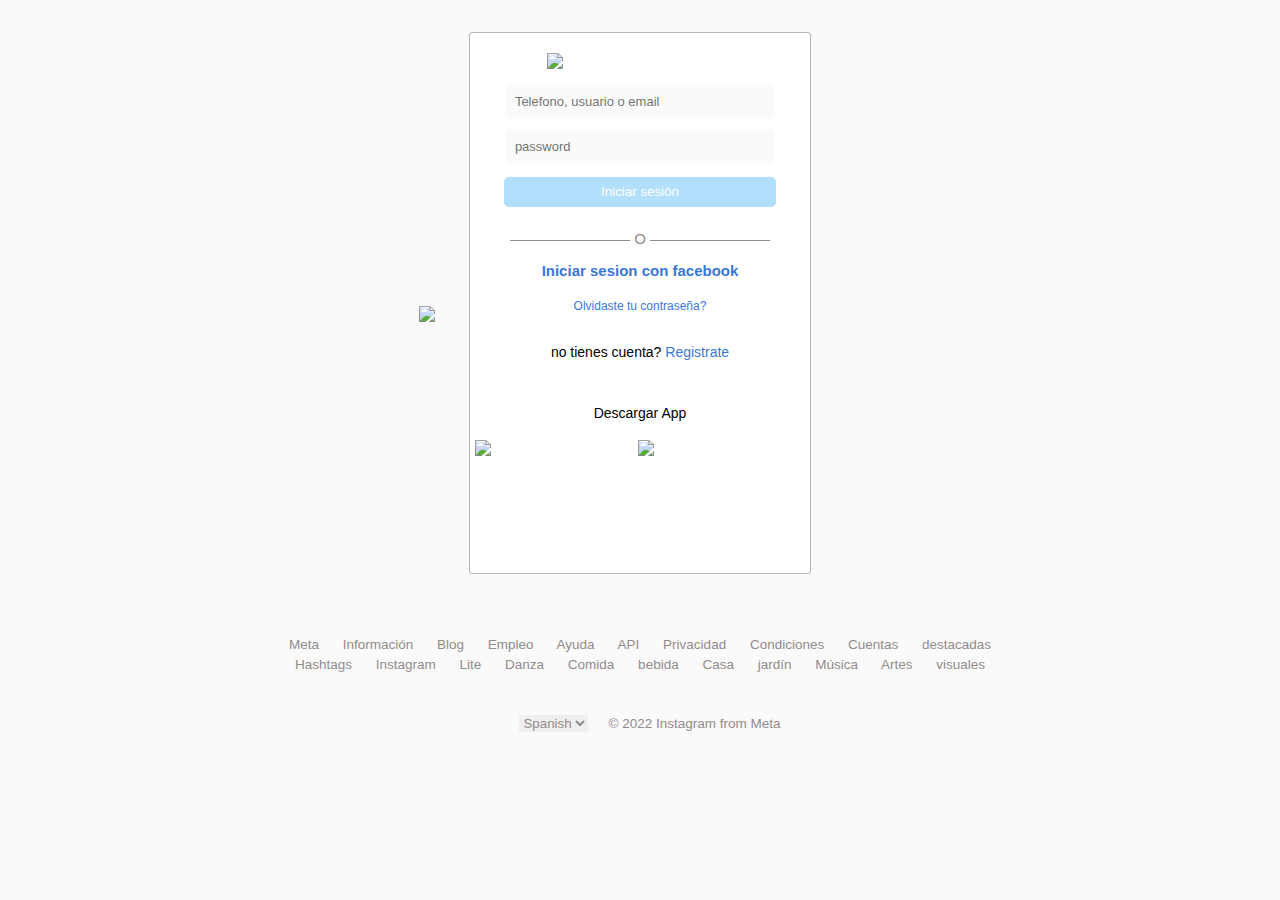
==== Index.html @ 1ac0430f "linea separadora" ====
<!DOCTYPE html>
<html lang="en">
  <head>
    <meta charset="UTF-8" />
    <meta http-equiv="X-UA-Compatible" content="IE=edge" />
    <meta name="viewport" content="width=device-width, initial-scale=1.0" />
    <title>Instagram</title>
    <link rel="stylesheet" href="css/styles.css" />
  </head>
  <body>
    <main>
      <section class="login">
        <div class="moviles" style="position: relative; left: 0; top: 0">
          <img
            class="fotoMoviles"
            src="/InstagramCopia/assets/img/moviles.png"
          />
          <img
            class="fotoMoviles2"
            src="/InstagramCopia/assets/img/ImagenInsta2.png"
          />
        </div>
        <div class="container__login">
          <img src="/InstagramCopia/assets/img/InstagramLogo.png" />
          <form class="form__login">
            <label for="fname"></label>
            <input
              type="text"
              id="fname"
              name="fname"
              placeholder="Telefono, usuario o email"
            />
            <label for="lname"></label>
            <input type="text" id="lname" name="lname" placeholder="password" />
          </form>
          <button class="boton__acceder">Iniciar sesión</button>
          <div class="login__hijo">
            <p>———————— O ————————</p>
            <a class="login__fb" href="www.facebook.com/"
              >Iniciar sesion con facebook</a
            ><br /><br />
            <a class="login__pass" href="https://" target="_blank"
              >Olvidaste tu contraseña?</a
            ><br /><br />
          </div>
          <div class="registro">
            <p>
              no tienes cuenta?
              <a class="link__registro" href="http://" target="_blank"
                >Registrate</a
              >
            </p>
            <br />
            <p>Descargar App</p>
          </div>
          <div class="link_google">
            <br />
            <img
              class="apple"
              src="/InstagramCopia/assets/img/applestore.png"
            />
            <img
              class="playstore"
              src="/InstagramCopia/assets/img/googleplay.png"
            />
          </div>
        </div>
      </section>
    </main>
    <footer class="footer">
      <div class="footer__otros">
        <p>
          Meta Información Blog Empleo Ayuda API Privacidad Condiciones Cuentas
          destacadas Hashtags Instagram Lite Danza Comida bebida Casa jardín
          Música Artes visuales
        </p>
      </div>
      <div class="footer__idiomas">
        <select name="'idiomas">
          <option>Spanish</option>
          <option>English</option>
          <option>French</option>
          <option>Russian</option>
        </select>
        <p>© 2022 Instagram from Meta</p>
      </div>
    </footer>
  </body>
</html>
---- css/styles.css ----
:root {
  /*esto es como declarar una variable en CSS */
  --blanco: #fff;
  --oscuro: #212121;
  --primario: #4daa93;
  --secundario: #0097a7;
  --fuente-suave: rgb(146, 139, 139);
  --gris: #b1b8b7;
  --prueba: rgba(255, 193, 7, 1);
  --fondo: #fafafa;
  --fuente-principal: 1.5rem;
}

/* globales */
html {
  font-size: 62.5%;
  /* Hack para los rems para que funcionen siempre como queremos*/
  box-sizing: border-box;
  /* hasta aqui */
}
body {
  font-size: var(--fuente-principal);
  font-family: helvetica, arial;
  background-color: var(--fondo);
}
a {
  text-decoration: none;
  color: #3b77d7;
}

.login {
  display: flex;
  justify-content: center;
  align-items: center;
  flex-wrap: wrap;
  width: 100%;
  height: 600px;
  background-color: var(--fondo);
  margin-top: 1.5rem;
  margin-bottom: 2rem;
  /* padding-right: 15rem; */
}
.moviles {
  display: none;
}
@media (min-width: 798px) {
  .moviles {
    display: block;
  }
  .fotoMoviles {
    z-index: -1;
    margin-left: -5rem;
  }
  .fotoMoviles2 {
    position: absolute;
    z-index: 1;
    top: 26px;
    left: 106px;
    width: 60.5%;
  }
}

.container__login {
  display: flex;
  flex-direction: column;
  align-items: center;
  width: 340px;
  height: 520px;
  background-color: var(--blanco);
  padding-top: 2rem;
  border: 1px solid var(--gris);
  border-radius: 3px;
  margin-bottom: 25px;
}
.container__login img {
  width: 55%;
}

.form__login {
  display: flex;
  flex-direction: column;
  align-items: center;
  justify-content: center;
  width: 80%;
  margin-top: 1rem;
}
.form__login input {
  margin: 0.5rem;
  padding: 1rem;
  width: 92%;
  font-size: 13px;
  border-color: #b1b8b7;
  border-radius: 5px;
  border: 0;
  background-color: var(--fondo);
}

.boton__acceder {
  cursor: pointer;
  width: 80%;
  background-color: rgba(0, 149, 246, 0.3);
  margin-top: 0.8rem;
  margin-bottom: 0.8rem;
  opacity: 1;
  color: var(--blanco);
  border: 0;
  height: 3rem;
  border-radius: 5px;
}
.login__hijo {
  text-align: center;
}
.login__hijo p {
  color: var(--fuente-suave);
}
.login__fb {
  color: #3b77d7;
  font-size: 15px;
  font-weight: bold;
}
.login__pass {
  color: #3b77d7;
  font-size: 12px;
}
.registro {
  background-color: var(--blanco);
}
.registro p {
  text-align: center;
  font-size: 14px;
}

.link_google {
  width: 100%;
  display: flex;
  align-items: space-between;
}
.link_google img {
  width: 45%;
  margin: 0.5rem;
}

.footer {
  text-align: center;
  font-size: 0.9em;
  color: var(--fuente-suave);
  margin-left: 25rem;
  margin-right: 25rem;
}
.footer__otros {
  word-spacing: 2rem;
  line-height: 2rem;
  margin: 2rem;
}
.footer__idiomas {
  display: flex;
  align-items: center;
  justify-content: center;
  color: var(--fuente-suave);
}

.footer__idiomas select {
  border: none;
  margin: 2rem;
  color: var(--fuente-suave);
}
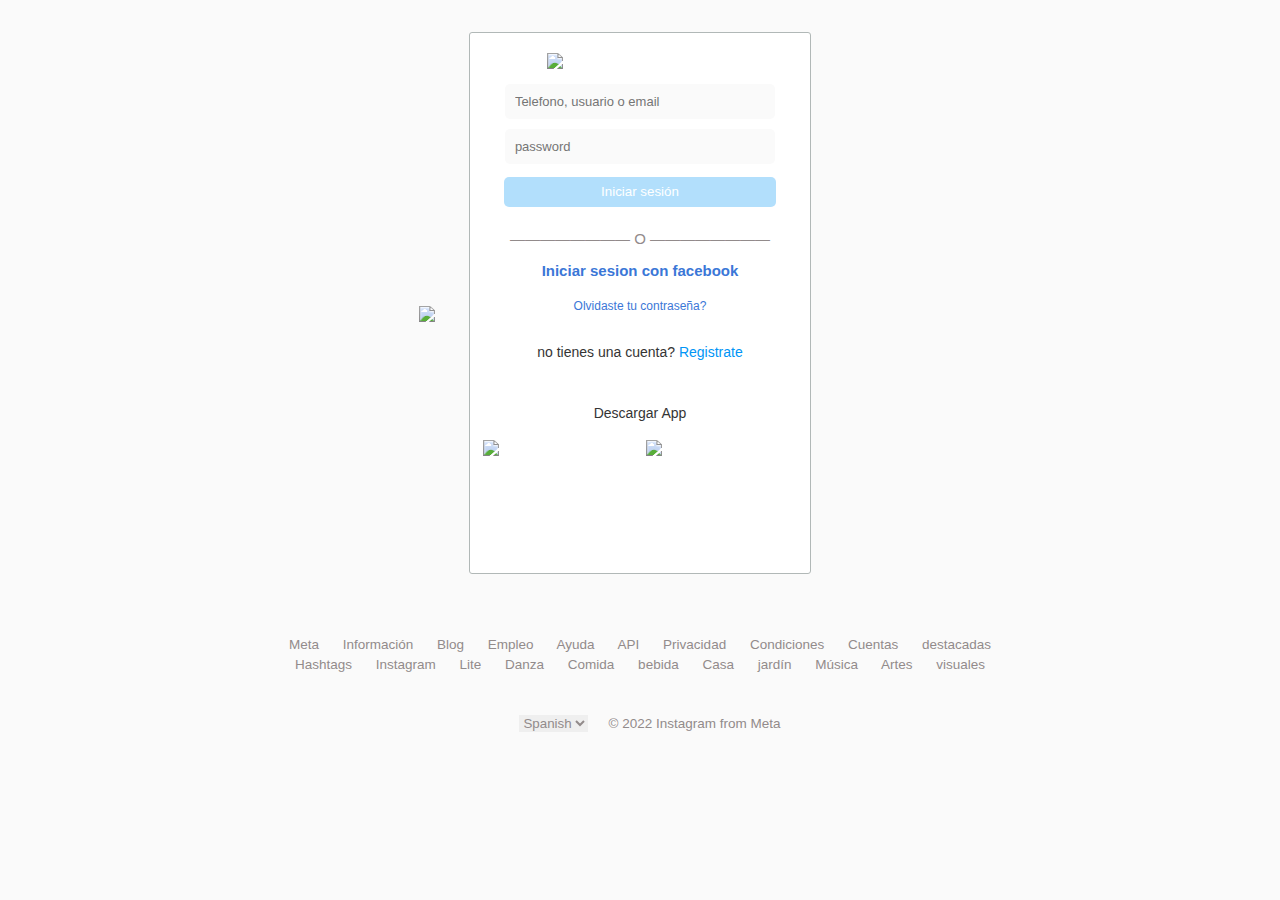
==== commit b1a93904: "carrusel fotos terminado" ====
--- a/Index.html
+++ b/Index.html
@@ -9,15 +9,23 @@
   </head>
   <body>
     <main>
-      <section class="login">
+      <section class="login w3-content w3-section">
         <div class="moviles" style="position: relative; left: 0; top: 0">
           <img
             class="fotoMoviles"
             src="/InstagramCopia/assets/img/moviles.png"
           />
           <img
-            class="fotoMoviles2"
+            class="fade-in fotoMoviles2 mySlides w3-animate-fading"
             src="/InstagramCopia/assets/img/ImagenInsta2.png"
+          />
+          <img
+            class="fade-in fotoMoviles2 mySlides w3-animate-fading"
+            src="/InstagramCopia/assets/img/imagenInsta.png"
+          />
+          <img
+            class="fade-in fotoMoviles2 mySlides w3-animate-fading"
+            src="/InstagramCopia/assets/img/imagenInsta3.png"
           />
         </div>
         <div class="container__login">
@@ -45,7 +53,7 @@
           </div>
           <div class="registro">
             <p>
-              no tienes cuenta?
+              no tienes una cuenta?
               <a class="link__registro" href="http://" target="_blank"
                 >Registrate</a
               >
@@ -85,5 +93,6 @@
         <p>© 2022 Instagram from Meta</p>
       </div>
     </footer>
+    <script src="script.js"></script>
   </body>
 </html>
--- a/css/styles.css
+++ b/css/styles.css
@@ -25,7 +25,7 @@
 }
 a {
   text-decoration: none;
-  color: #3b77d7;
+  color: #0095f6;
 }
 
 .login {
@@ -124,6 +124,7 @@
 }
 .registro {
   background-color: var(--blanco);
+  color: #343434;
 }
 .registro p {
   text-align: center;
@@ -134,6 +135,7 @@
   width: 100%;
   display: flex;
   align-items: space-between;
+  margin-left: 1.5rem;
 }
 .link_google img {
   width: 45%;
@@ -164,3 +166,70 @@
   margin: 2rem;
   color: var(--fuente-suave);
 }
+/* clase fade para imagenes en carrusel */
+.fade-in {
+  animation: fadeIn ease 8s;
+  -webkit-animation: fadeIn ease 8s;
+  -moz-animation: fadeIn ease 8s;
+  -o-animation: fadeIn ease 8s;
+  -ms-animation: fadeIn ease 8s;
+}
+@keyframes fadeIn {
+  0% {
+    opacity: 0.2;
+  }
+  50% {
+    opacity: 1;
+  }
+  100% {
+    opacity: 0;
+  }
+}
+
+@-moz-keyframes fadeIn {
+  0% {
+    opacity: 0.2;
+  }
+  50% {
+    opacity: 1;
+  }
+  100% {
+    opacity: 0;
+  }
+}
+
+@-webkit-keyframes fadeIn {
+  0% {
+    opacity: 0.2;
+  }
+  50% {
+    opacity: 1;
+  }
+  100% {
+    opacity: 0;
+  }
+}
+
+@-o-keyframes fadeIn {
+  0% {
+    opacity: 0.2;
+  }
+  50% {
+    opacity: 1;
+  }
+  100% {
+    opacity: 0;
+  }
+}
+
+@-ms-keyframes fadeIn {
+  0% {
+    opacity: 0.2;
+  }
+  50% {
+    opacity: 1;
+  }
+  100% {
+    opacity: 0;
+  }
+}
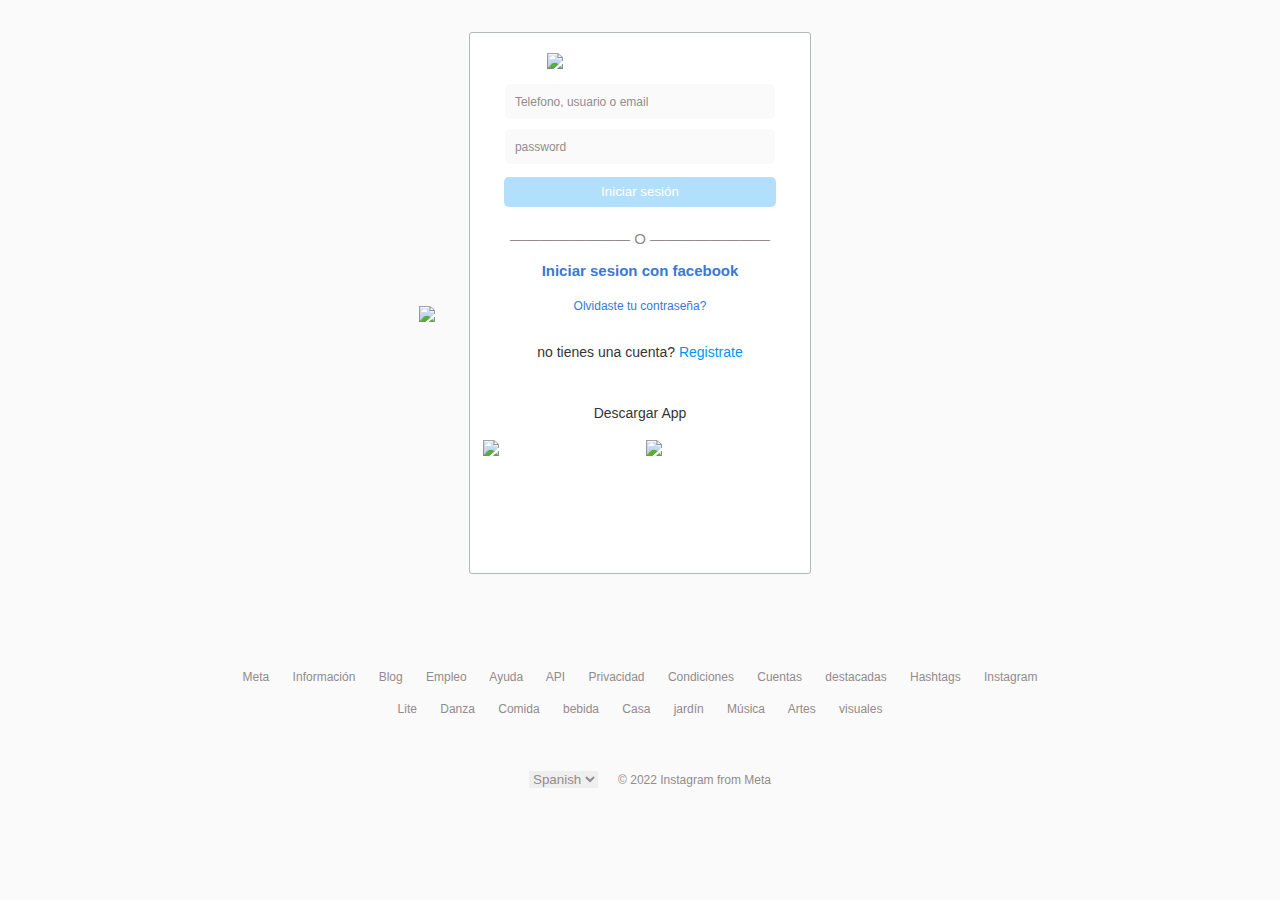
==== commit 4879e39e: "pseudoclase placeholder y footer" ====
--- a/Index.html
+++ b/Index.html
@@ -77,10 +77,10 @@
     </main>
     <footer class="footer">
       <div class="footer__otros">
-        <p>
-          Meta Información Blog Empleo Ayuda API Privacidad Condiciones Cuentas
-          destacadas Hashtags Instagram Lite Danza Comida bebida Casa jardín
-          Música Artes visuales
+        <p> Meta Información Blog Empleo Ayuda API Privacidad Condiciones Cuentas
+          destacadas Hashtags Instagram</p> 
+          <p>Lite Danza Comida bebida Casa jardín
+          Música Artes visuales</p>
         </p>
       </div>
       <div class="footer__idiomas">
--- a/css/styles.css
+++ b/css/styles.css
@@ -94,6 +94,10 @@
   border: 0;
   background-color: var(--fondo);
 }
+.form__login input::placeholder {
+  color: var(--fuente-suave);
+  font-size: 1.2rem;
+}
 
 .boton__acceder {
   cursor: pointer;
@@ -143,11 +147,12 @@
 }
 
 .footer {
+  display: flex;
+  flex-direction: column;
+  align-items: center;
   text-align: center;
-  font-size: 0.9em;
-  color: var(--fuente-suave);
-  margin-left: 25rem;
-  margin-right: 25rem;
+  font-size: 1.2rem;
+  color: var(--fuente-suave);
 }
 .footer__otros {
   word-spacing: 2rem;
@@ -164,15 +169,16 @@
 .footer__idiomas select {
   border: none;
   margin: 2rem;
+  /*pese al footer le tuve que poner el color otra vez*/
   color: var(--fuente-suave);
 }
 /* clase fade para imagenes en carrusel */
 .fade-in {
-  animation: fadeIn ease 8s;
-  -webkit-animation: fadeIn ease 8s;
-  -moz-animation: fadeIn ease 8s;
-  -o-animation: fadeIn ease 8s;
-  -ms-animation: fadeIn ease 8s;
+  animation: fadeIn ease 12s;
+  -webkit-animation: fadeIn ease 12s;
+  -moz-animation: fadeIn ease 12s;
+  -o-animation: fadeIn ease 12s;
+  -ms-animation: fadeIn ease 12s;
 }
 @keyframes fadeIn {
   0% {
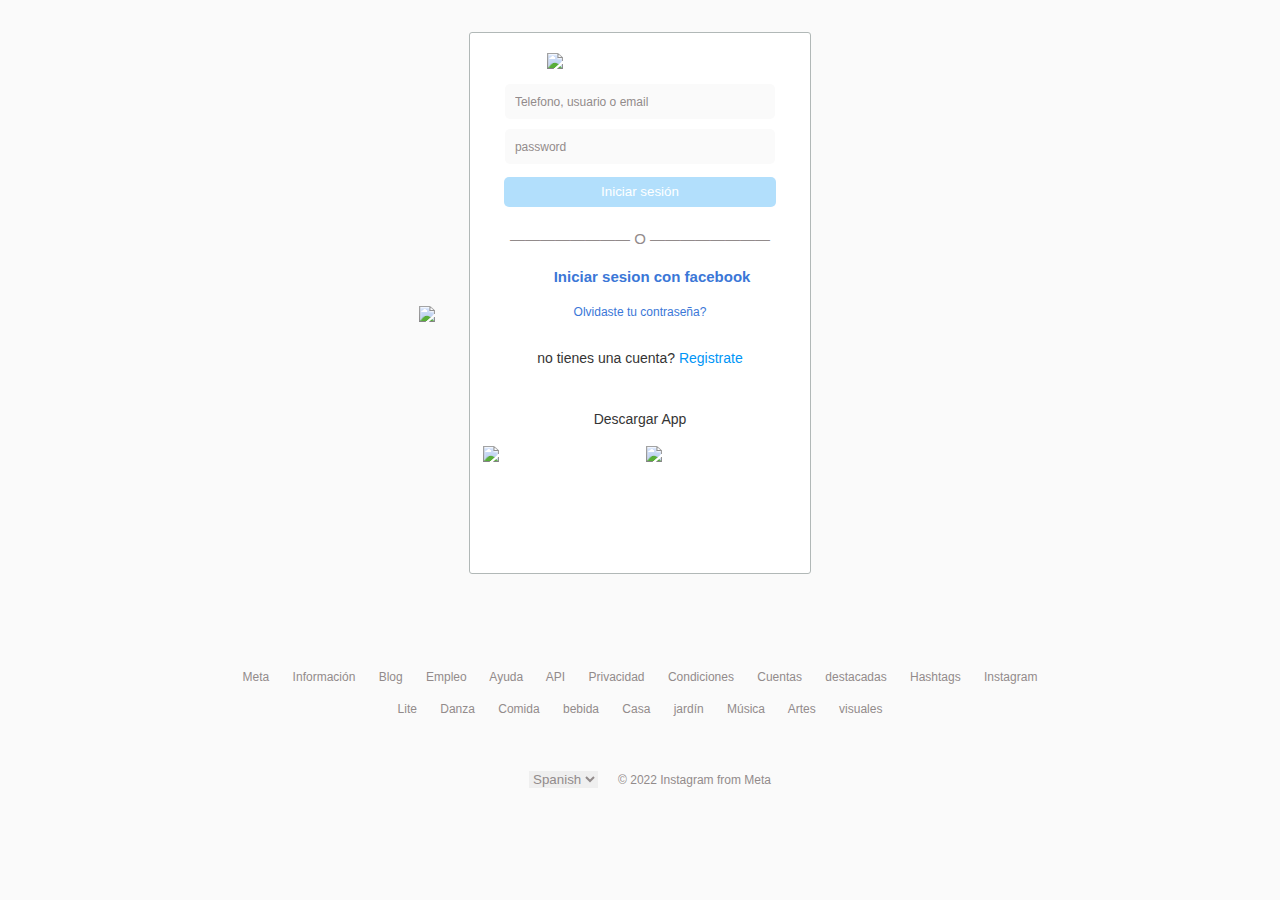
==== commit a119e2f0: "logo Facebook" ====
--- a/Index.html
+++ b/Index.html
@@ -45,7 +45,8 @@
           <div class="login__hijo">
             <p>———————— O ————————</p>
             <a class="login__fb" href="www.facebook.com/"
-              >Iniciar sesion con facebook</a
+              ><iframe src="/InstagramCopia/assets/svg/facebook-svgrepo-com.svg " width="20px" height="20px" overflow="hidden"></iframe>
+              Iniciar sesion con facebook</a
             ><br /><br />
             <a class="login__pass" href="https://" target="_blank"
               >Olvidaste tu contraseña?</a
--- a/css/styles.css
+++ b/css/styles.css
@@ -27,6 +27,10 @@
   text-decoration: none;
   color: #0095f6;
 }
+iframe {
+  border: none;
+  color: blue;
+}
 
 .login {
   display: flex;
@@ -111,6 +115,7 @@
   height: 3rem;
   border-radius: 5px;
 }
+
 .login__hijo {
   text-align: center;
 }
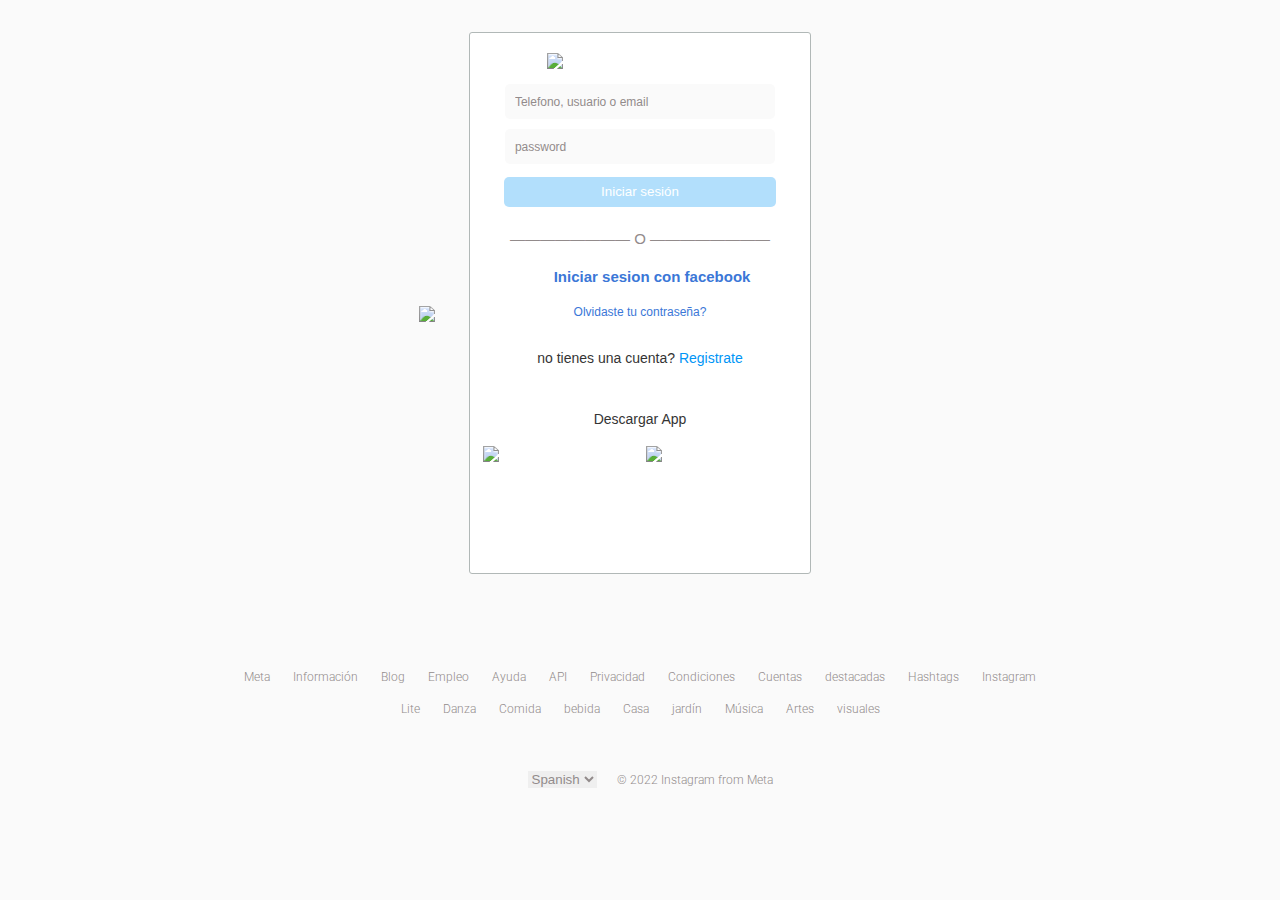
==== commit 0b1c58c1: "fuente roboto" ====
--- a/Index.html
+++ b/Index.html
@@ -5,6 +5,9 @@
     <meta http-equiv="X-UA-Compatible" content="IE=edge" />
     <meta name="viewport" content="width=device-width, initial-scale=1.0" />
     <title>Instagram</title>
+    <link rel="preconnect" href="https://fonts.googleapis.com">
+<link rel="preconnect" href="https://fonts.gstatic.com" crossorigin>
+<link href="https://fonts.googleapis.com/css2?family=Roboto:wght@100;300;400;700&display=swap" rel="stylesheet">
     <link rel="stylesheet" href="css/styles.css" />
   </head>
   <body>
--- a/css/styles.css
+++ b/css/styles.css
@@ -87,6 +87,7 @@
   justify-content: center;
   width: 80%;
   margin-top: 1rem;
+  font-family: -apple-system, Roboto, "Helvetica Neue", sans-serif, arial;
 }
 .form__login input {
   margin: 0.5rem;
@@ -97,6 +98,7 @@
   border-radius: 5px;
   border: 0;
   background-color: var(--fondo);
+  outline: 0;
 }
 .form__login input::placeholder {
   color: var(--fuente-suave);
@@ -152,6 +154,8 @@
 }
 
 .footer {
+  font-family: roboto;
+  font-weight: 300;
   display: flex;
   flex-direction: column;
   align-items: center;
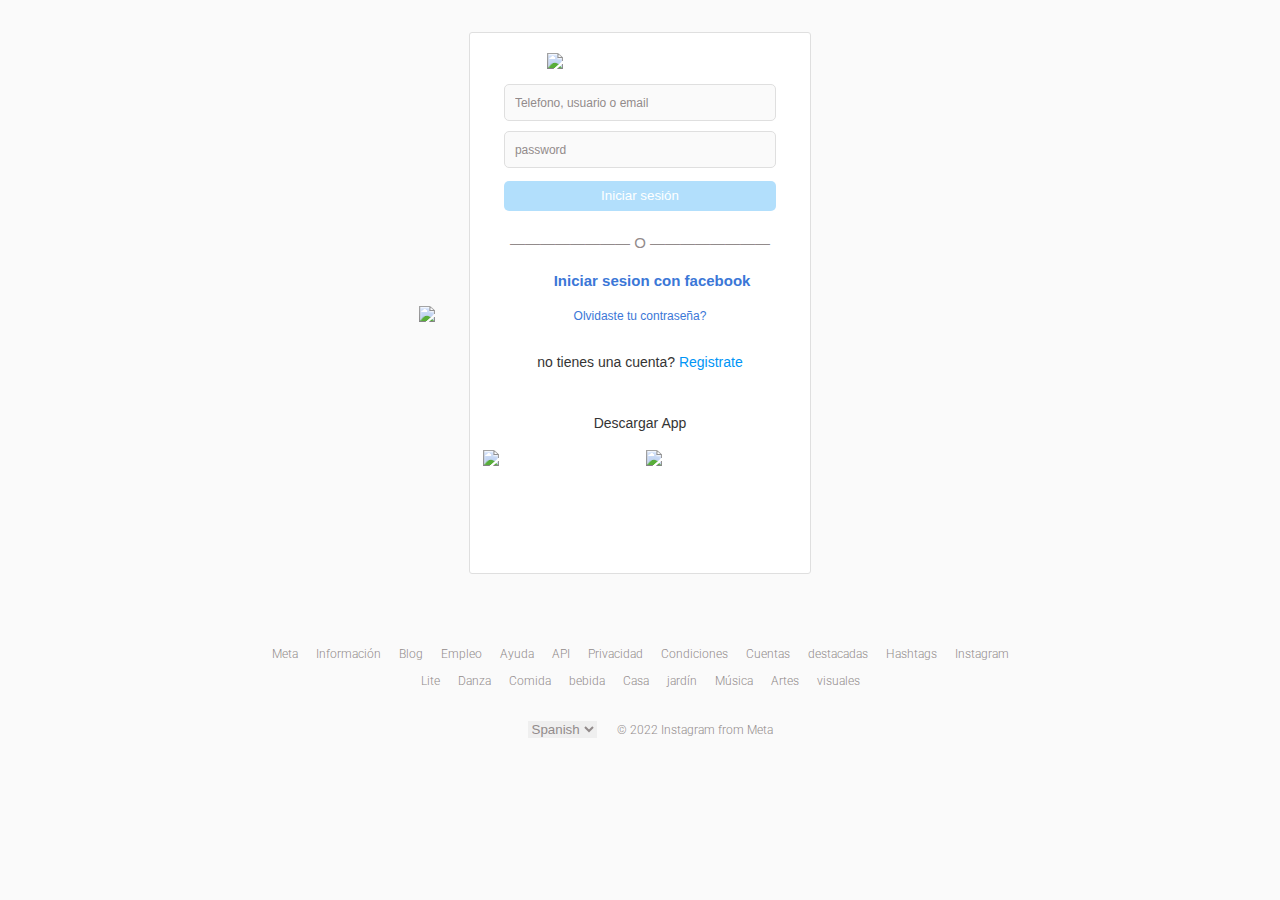
==== commit 1a958b80: "links creados" ====
--- a/Index.html
+++ b/Index.html
@@ -44,7 +44,7 @@
             <label for="lname"></label>
             <input type="text" id="lname" name="lname" placeholder="password" />
           </form>
-          <button class="boton__acceder">Iniciar sesión</button>
+          <button class="boton__acceder" onclick="window.location.href ='main.html';">Iniciar sesión</button>
           <div class="login__hijo">
             <p>———————— O ————————</p>
             <a class="login__fb" href="www.facebook.com/"
--- a/css/styles.css
+++ b/css/styles.css
@@ -5,7 +5,7 @@
   --primario: #4daa93;
   --secundario: #0097a7;
   --fuente-suave: rgb(146, 139, 139);
-  --gris: #b1b8b7;
+  --gris: #dfdfdf;
   --prueba: rgba(255, 193, 7, 1);
   --fondo: #fafafa;
   --fuente-principal: 1.5rem;
@@ -96,7 +96,7 @@
   font-size: 13px;
   border-color: #b1b8b7;
   border-radius: 5px;
-  border: 0;
+  border: 1px solid var(--gris);
   background-color: var(--fondo);
   outline: 0;
 }
@@ -104,7 +104,6 @@
   color: var(--fuente-suave);
   font-size: 1.2rem;
 }
-
 .boton__acceder {
   cursor: pointer;
   width: 80%;
@@ -164,9 +163,8 @@
   color: var(--fuente-suave);
 }
 .footer__otros {
-  word-spacing: 2rem;
-  line-height: 2rem;
-  margin: 2rem;
+  word-spacing: 1.5rem;
+  line-height: 1.5rem;
 }
 .footer__idiomas {
   display: flex;
@@ -248,3 +246,117 @@
     opacity: 0;
   }
 }
+/* <-----MAIN------> */
+
+.navegacion {
+  position: fixed;
+  background-color: #0095f6;
+  width: 100%;
+  border-bottom: 1px solid var(--gris);
+  display: flex;
+  justify-content: center;
+  padding: 5px 0;
+  z-index: 1;
+}
+.nav-caja1 {
+  background-color: yellow;
+  width: 70%;
+  max-width: 1000px;
+  /* height: 100%; */
+  display: flex;
+  justify-content: space-between;
+  align-items: center;
+}
+.nav-caja1 img {
+  height: 50px;
+  margin-top: 5px;
+}
+.form-busqueda {
+  margin-bottom: 20px;
+}
+.busqueda {
+  position: absolute;
+  left: 50%;
+  /* transform: translateX(-50%); */
+  width: 20rem;
+  height: 2.5rem;
+  border: 1px solid var(--gris);
+  border-radius: 2px;
+  color: rgba(0, 0, 0, 0.5);
+  text-align: center;
+  outline: 0;
+}
+.nav-items {
+  position: relative;
+  height: 30px;
+}
+.nav-iconos {
+  height: 100%;
+  cursor: pointer;
+  margin: 0 10px;
+  display: inline-block;
+}
+
+.usuario-icono img {
+  width: 50px;
+  border-radius: 50%;
+}
+.main {
+  width: 100%;
+  padding: 60px;
+  display: flex;
+  justify-content: center;
+  /* margin-top: 50px; */
+  background-color: #4daa93;
+}
+.contenedor {
+  width: 70%;
+  background-color: #0095f6;
+  display: grid;
+  grid-template-columns: 60% 40%;
+  gap: 300px;
+}
+.lado-izquierdo {
+  display: flex;
+  flex-direction: column;
+}
+.contenedor-estado {
+  width: 100%;
+  height: 120px;
+  background-color: #fff;
+  border: 1px solid var(--gris);
+  padding: 10px;
+  padding-right: 0;
+  border-radius: 2px;
+  display: flex;
+  align-items: center;
+  /* desplazamiento lateral */
+  overflow: hidden;
+  overflow-x: auto;
+}
+.contenedor-estado::-webkit-scrollbar {
+  display: none;
+}
+.cartas-estado {
+  flex: 0 0 auto;
+  width: 80%;
+  max-width: 80px;
+  display: flex;
+  flex-direction: column;
+  align-items: center;
+  margin-right: 15px;
+}
+.carta-perfil {
+  width: 70px;
+  height: 70px;
+  border-radius: 50%;
+  overflow: hidden;
+  padding: 3px;
+  background: linear-gradient(45deg, rgb(255, 230, 0), rgb(242, 55, 223) 80%);
+}
+.carta-perfil img {
+  width: 100%;
+  height: 100%;
+  object-fit: cover;
+  border-radius: 50%;
+}
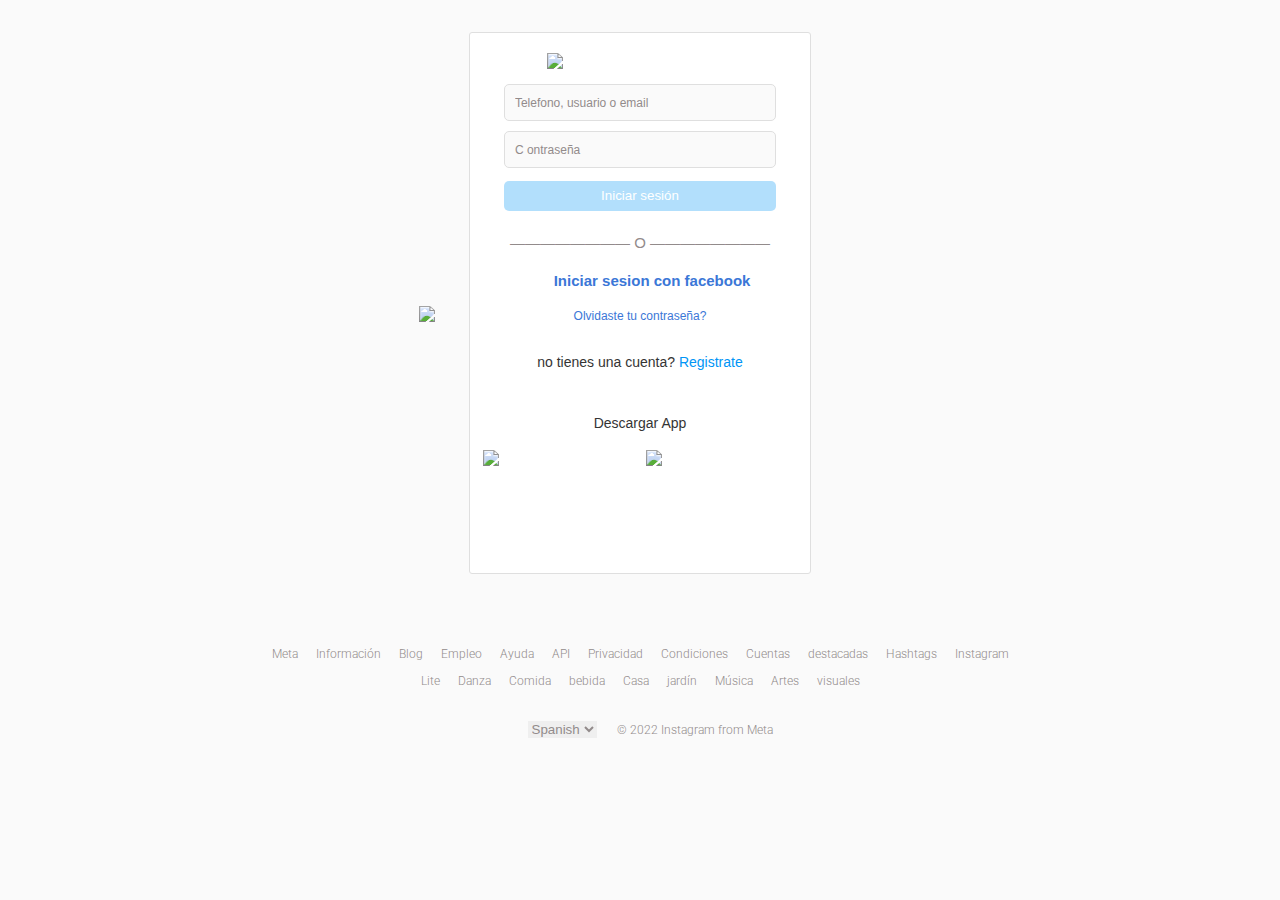
==== commit 898c4c3d: "mas funciones" ====
--- a/Index.html
+++ b/Index.html
@@ -9,6 +9,7 @@
 <link rel="preconnect" href="https://fonts.gstatic.com" crossorigin>
 <link href="https://fonts.googleapis.com/css2?family=Roboto:wght@100;300;400;700&display=swap" rel="stylesheet">
     <link rel="stylesheet" href="css/styles.css" />
+    <link rel="icon" href="assets/img/fav-instagram.png">
   </head>
   <body>
     <main>
@@ -42,11 +43,11 @@
               placeholder="Telefono, usuario o email"
             />
             <label for="lname"></label>
-            <input type="text" id="lname" name="lname" placeholder="password" />
+            <input type="password" id="lname" name="lname" placeholder="C ontraseña" />
           </form>
           <button class="boton__acceder" onclick="window.location.href ='main.html';">Iniciar sesión</button>
           <div class="login__hijo">
-            <p>———————— O ————————</p>
+            <p> ———————— O ———————— </p>
             <a class="login__fb" href="www.facebook.com/"
               ><iframe src="/InstagramCopia/assets/svg/facebook-svgrepo-com.svg " width="20px" height="20px" overflow="hidden"></iframe>
               Iniciar sesion con facebook</a
@@ -92,6 +93,7 @@
           <option>Spanish</option>
           <option>English</option>
           <option>French</option>
+          <option>German</option>
           <option>Russian</option>
         </select>
         <p>© 2022 Instagram from Meta</p>
--- a/css/styles.css
+++ b/css/styles.css
@@ -22,6 +22,7 @@
   font-size: var(--fuente-principal);
   font-family: helvetica, arial;
   background-color: var(--fondo);
+  min-width: 440px;
 }
 a {
   text-decoration: none;
@@ -87,7 +88,8 @@
   justify-content: center;
   width: 80%;
   margin-top: 1rem;
-  font-family: -apple-system, Roboto, "Helvetica Neue", sans-serif, arial;
+  font-family: -apple-system, "Roboto", Roboto, "Helvetica Neue", sans-serif,
+    arial;
 }
 .form__login input {
   margin: 0.5rem;
@@ -250,17 +252,17 @@
 
 .navegacion {
   position: fixed;
-  background-color: #0095f6;
   width: 100%;
   border-bottom: 1px solid var(--gris);
   display: flex;
   justify-content: center;
-  padding: 5px 0;
+  padding: 3px 0;
   z-index: 1;
+  background-color: var(--blanco);
 }
 .nav-caja1 {
-  background-color: yellow;
   width: 70%;
+  min-width: 420px;
   max-width: 1000px;
   /* height: 100%; */
   display: flex;
@@ -268,16 +270,19 @@
   align-items: center;
 }
 .nav-caja1 img {
-  height: 50px;
+  height: 40px;
   margin-top: 5px;
+  display: flex;
+  align-items: center;
+  justify-content: space-between;
 }
 .form-busqueda {
-  margin-bottom: 20px;
+  margin-bottom: 25px;
 }
 .busqueda {
   position: absolute;
-  left: 50%;
-  /* transform: translateX(-50%); */
+  left: 40%;
+  transform: translateX(-30%);
   width: 20rem;
   height: 2.5rem;
   border: 1px solid var(--gris);
@@ -286,42 +291,46 @@
   text-align: center;
   outline: 0;
 }
-.nav-items {
+/* .nav-items {
   position: relative;
   height: 30px;
+} */
+.nav-items svg {
+  margin-bottom: 12px;
 }
 .nav-iconos {
   height: 100%;
   cursor: pointer;
-  margin: 0 10px;
+  margin: 0 1.5rem;
   display: inline-block;
 }
 
 .usuario-icono img {
-  width: 50px;
+  width: 45px;
   border-radius: 50%;
 }
 .main {
   width: 100%;
-  padding: 60px;
+  padding: 6rem;
   display: flex;
   justify-content: center;
   /* margin-top: 50px; */
-  background-color: #4daa93;
+  font-family: "Roboto", Roboto, "arial", "Helvetica Neue";
 }
 .contenedor {
   width: 70%;
-  background-color: #0095f6;
+  max-width: 100rem;
   display: grid;
   grid-template-columns: 60% 40%;
-  gap: 300px;
-}
-.lado-izquierdo {
+  gap: 30px;
+}
+.col-izquierda {
   display: flex;
   flex-direction: column;
+  min-width: 375px;
 }
 .contenedor-estado {
-  width: 100%;
+  width: 98.3%;
   height: 120px;
   background-color: #fff;
   border: 1px solid var(--gris);
@@ -346,7 +355,7 @@
   align-items: center;
   margin-right: 15px;
 }
-.carta-perfil {
+.foto-perfil {
   width: 70px;
   height: 70px;
   border-radius: 50%;
@@ -354,9 +363,209 @@
   padding: 3px;
   background: linear-gradient(45deg, rgb(255, 230, 0), rgb(242, 55, 223) 80%);
 }
-.carta-perfil img {
+.foto-perfil img {
   width: 100%;
   height: 100%;
   object-fit: cover;
   border-radius: 50%;
 }
+
+.usuario {
+  width: 100%;
+  overflow: hidden;
+  text-align: center;
+  font-size: 12px;
+  margin-top: 5px;
+  color: rgba(0, 0, 0, 0.5);
+}
+.post {
+  width: 100%;
+  background-color: var(--blanco);
+  height: 60rem;
+  border: 1px solid var(--gris);
+  margin: 0rem;
+}
+.info {
+  width: 100%;
+  height: 9rem;
+  display: flex;
+  justify-content: space-between;
+  align-items: center;
+  padding: 0 2rem;
+}
+.info .usuario {
+  width: auto;
+  font-weight: bold;
+  font-size: 1.4rem;
+  color: black;
+  margin-left: 1rem;
+}
+.info .user {
+  display: flex;
+  align-items: center;
+}
+.info .user-imagen {
+  width: 50%;
+  height: 50%;
+  padding: 0;
+  background: none;
+}
+.info .user-imagen img {
+  border: none;
+}
+.post-imagen {
+  width: 100%;
+  height: 50rem;
+  object-fit: cover;
+}
+.contenido-post {
+  width: 100%;
+  padding: 2rem;
+}
+.likes {
+  font-weight: bold;
+}
+.descripcion {
+  margin: 1rem;
+  font-size: 14;
+  line-height: 5rem;
+}
+.descripcion span {
+  font-weight: bold;
+  margin-right: 1rem;
+}
+.hora-post {
+  color: rgba(0, 0, 0, 0.5);
+  font-size: 12px;
+}
+.contendor-comentarios {
+  width: 100%;
+  height: 5rem;
+  border-top: 1px solid var(--gris);
+  display: flex;
+  justify-content: space-between;
+  align-items: center;
+}
+.contendor-comentarios .icono {
+  height: 3rem;
+  border-radius: 50%;
+}
+.caja-comentarios {
+  border: none;
+  outline: none;
+  width: 80%;
+  height: 5rem;
+  font-size: 1.4rem;
+}
+.boton-comentario {
+  width: 70%;
+  height: 100%;
+  background: none;
+  border: none;
+  outline: none;
+  cursor: pointer;
+  text-transform: capitalize;
+  font-size: 1.6rem;
+  color: (0, 162, 255);
+  opacity: 0.5;
+}
+
+.col-derecha {
+  padding: 20px;
+  display: flex;
+  align-items: flex-start;
+  justify-content: space-between;
+}
+
+.foto-perfil {
+  width: fit-content;
+
+  margin-bottom: 10px;
+}
+
+.perfil .foto-perfil {
+  flex: 0 0 auto;
+  padding: 0;
+  background: none;
+  width: 70px;
+  height: 70px;
+  margin-right: 10px;
+}
+
+.perfil .foto-perfil img {
+  border: none;
+  width: 70px;
+  height: 70px;
+}
+
+.perfil .usuario,
+.usuario {
+  font-weight: 500px;
+  font-size: 14px;
+  color: #000;
+  margin-bottom: 0;
+}
+
+.perfil {
+  display: flex;
+  align-items: center;
+  color: #000;
+  font-size: 12px;
+  font-weight: 500;
+  margin-top: 2px;
+  margin-bottom: 0;
+}
+
+.log-btn {
+  font-size: 12px;
+  margin-top: 0.5rem;
+  margin-left: 1rem;
+  opacity: 1;
+  font-weight: 700;
+  font-size: 12px;
+  border: 1px solid var(--gris);
+  background-color: (var(--blanco));
+  cursor: pointer;
+}
+/* tablet*/
+
+@media (max-width: 800px) {
+  .nav-caja1 {
+    justify-content: space-around;
+  }
+  .nav-caja1,
+  .contenedor {
+    width: 85%;
+  }
+
+  .wrapper {
+    display: block;
+  }
+
+  .busqueda,
+  .col-derecha {
+    display: none;
+  }
+}
+
+/* movil */
+
+@media (max-width: 488px) {
+  .post-image {
+    height: 300px;
+  }
+  .nav-caja1,
+  .contenedor {
+    align-items: center;
+    justify-content: center;
+    width: 30vh;
+    margin: none;
+  }
+  .col-derecha,
+  .busqueda {
+    display: none;
+  }
+  .main {
+    display: block;
+  }
+}
